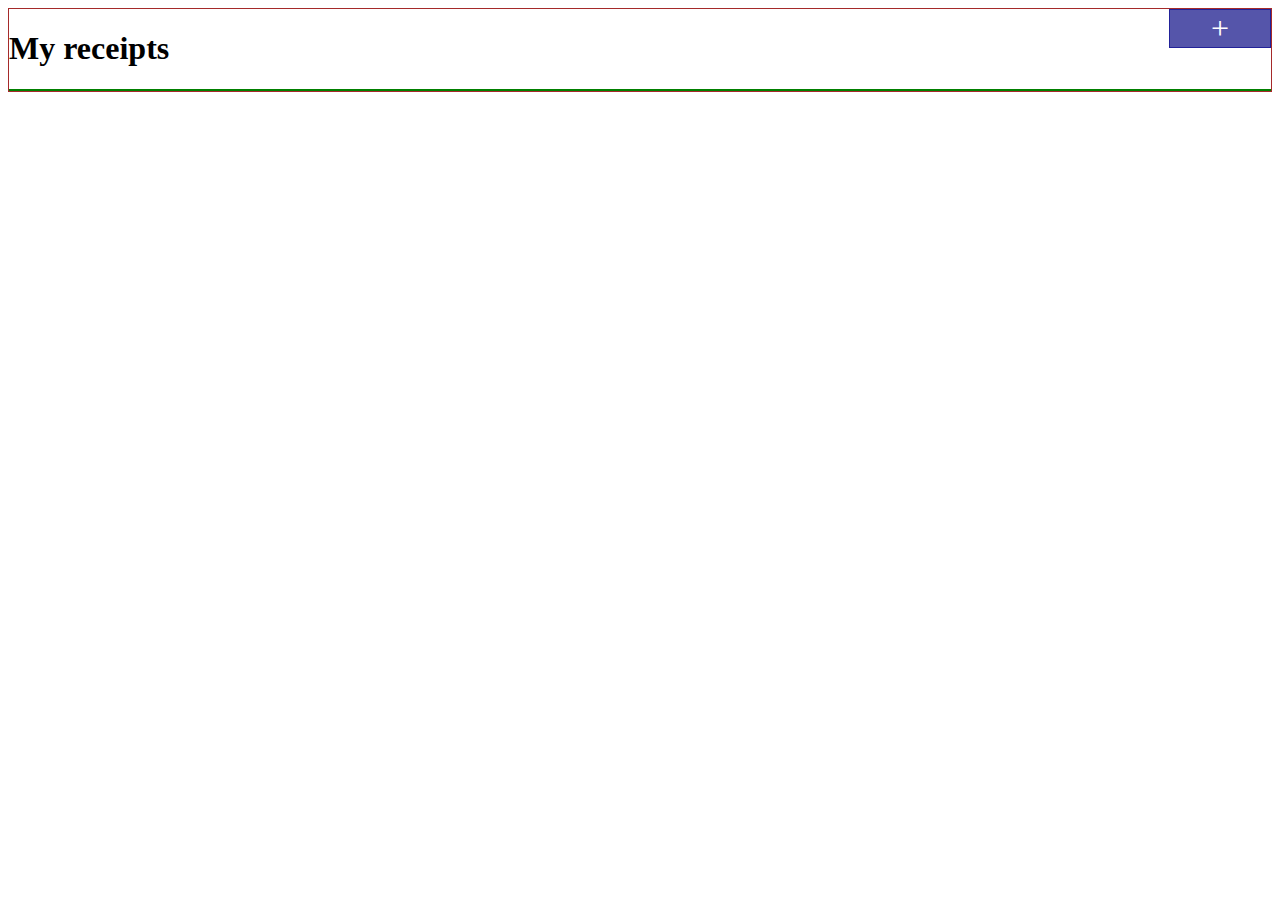
==== src/main/resources/index.html @ 0ed00623 "assignment 3 update" ====
<!DOCTYPE html>
<html>

<head>
    <link rel="stylesheet" href="style.css" />
    <script data-require="jquery@*" data-semver="3.1.1" src="https://ajax.googleapis.com/ajax/libs/jquery/3.1.1/jquery.min.js"></script>
    <style>
        #container {border: 1px solid brown;}
        H1 {float: left;}

        .button{
            background-color:#55A;
            border: 1px solid #229;
            width: 100px;
            float: right;
            font-size: 2em;
            color: white;
            text-align: center;
        }

        #receiptList {
            border: 1px solid green;
            clear: both;
        }

        .receipt {
            background-color: #eee;
            margin-bottom: 5px;
        }

    </style>
    <script>
        // This is the idiomatic way to ensure that JQuery does not
        // execute until the page has loaded
        $(function(){
            const api = ""; // <- do not need a root api URL if this page is served directly by the API

            $.getJSON(api+"/receipts", function(receipts){
                for(var i=0; i < receipts.length; i++) {
                    var receipt = receipts[i];
                    $(`<div class="receipt">${receipt.merchantName}<div><span class="receiptTag">t1</span></div></div>`)
                        .appendTo($("#receiptList"));
                }

            })
        })
    </script>
</head>

<body>
<DIV id="container">
    <h1>My receipts</h1>
    <div class="button">+</div>
    <div id="receiptList">
    </div>
</DIV>
</body>

</html>
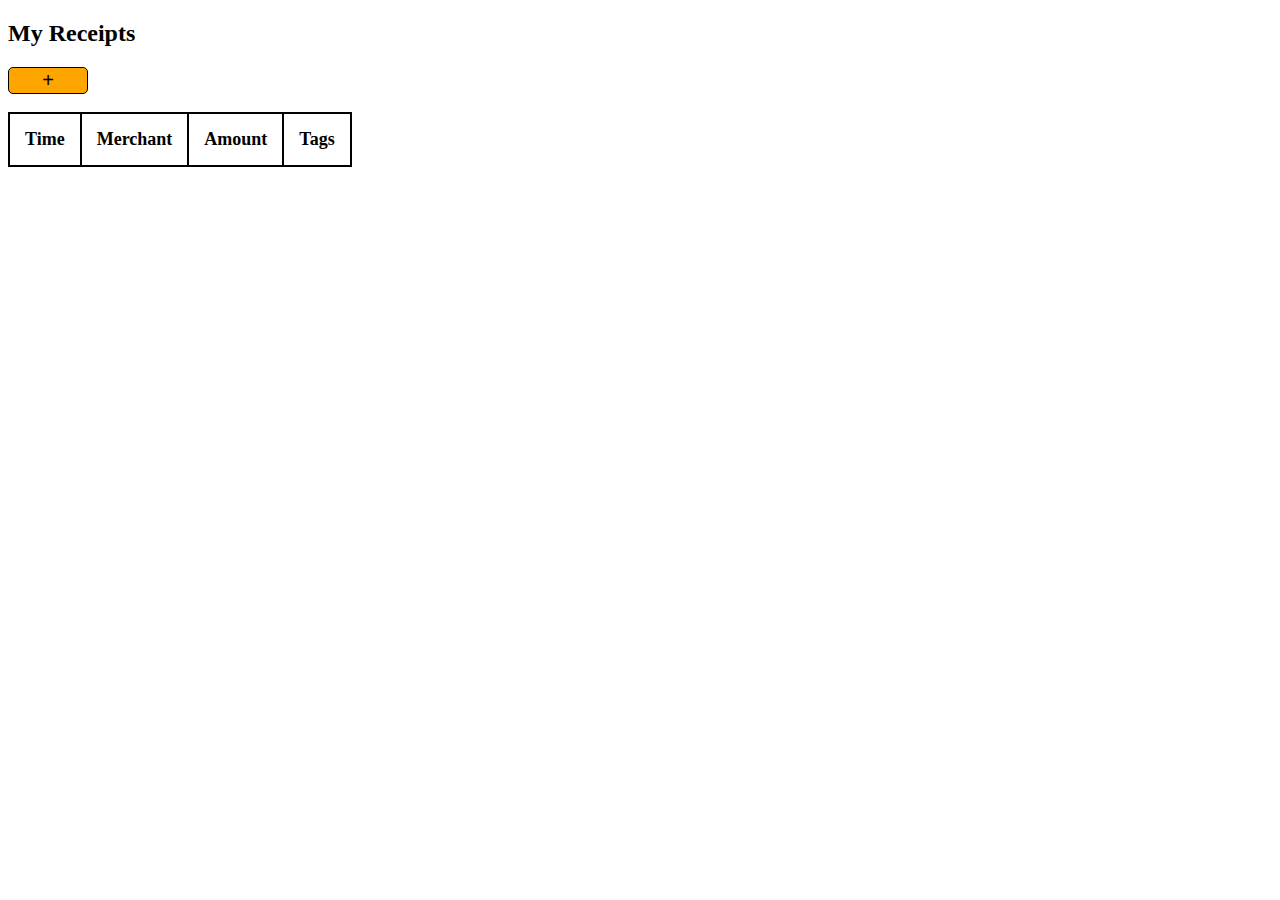
==== commit 7c423337: "Assignment 3" ====
--- a/src/main/resources/index.html
+++ b/src/main/resources/index.html
@@ -1,59 +1,207 @@
 <!DOCTYPE html>
 <html>
-
 <head>
-    <link rel="stylesheet" href="style.css" />
-    <script data-require="jquery@*" data-semver="3.1.1" src="https://ajax.googleapis.com/ajax/libs/jquery/3.1.1/jquery.min.js"></script>
-    <style>
-        #container {border: 1px solid brown;}
-        H1 {float: left;}
-
-        .button{
-            background-color:#55A;
-            border: 1px solid #229;
-            width: 100px;
-            float: right;
-            font-size: 2em;
-            color: white;
-            text-align: center;
-        }
-
-        #receiptList {
-            border: 1px solid green;
-            clear: both;
-        }
-
-        .receipt {
-            background-color: #eee;
-            margin-bottom: 5px;
-        }
-
-    </style>
-    <script>
-        // This is the idiomatic way to ensure that JQuery does not
-        // execute until the page has loaded
-        $(function(){
-            const api = ""; // <- do not need a root api URL if this page is served directly by the API
-
-            $.getJSON(api+"/receipts", function(receipts){
-                for(var i=0; i < receipts.length; i++) {
-                    var receipt = receipts[i];
-                    $(`<div class="receipt">${receipt.merchantName}<div><span class="receiptTag">t1</span></div></div>`)
-                        .appendTo($("#receiptList"));
+	<title>Receipts</title>
+	<style>
+		button{
+			border-radius: 5px;
+			border: 1px solid black;
+			font-size: 20px;
+			-webkit-transition-duration: 0.4s;
+			transition-duration: 0.4s;
+			display: inline-block;
+		}
+
+		button:hover{
+			color: white;
+		}
+
+		#receiptList{
+			border: 1px solid black;
+			display: inline-block;
+
+		}
+
+		.receipt{
+			display: table-row;
+		}
+
+		.receipt-heading{
+			display: table-header-group;
+		}
+
+		.timeh, .merchanth, .amounth, .tagsh, .time, .merchant, .amount, .tags{
+			display: table-cell;
+			padding: 15px;
+			border: 1px solid black;
+			font-size: 18px;
+			font-weight: bold;
+		}
+
+		#add-receipt-form{
+			background-color: orange;
+			width: 20em;
+			border: 1px solid black;
+			margin-bottom: 2em;
+			display: none;
+		}
+
+		#add-receipt{
+			background-color: orange;
+			width: 4em;
+
+		}
+
+		#merchant, #amount{
+			margin-left: 10px;
+		}
+
+		#cancel-receipt, #save-receipt{
+			background-color: #70F7EE;
+		}
+
+		.add-tag, .tag_toggle{
+			margin-bottom: 2px;
+			font-size: 15px;
+			display: block;
+		}
+
+
+	</style>
+	<script src="https://ajax.googleapis.com/ajax/libs/jquery/3.2.1/jquery.min.js"></script>
+	<script>
+        $(document).ready(function(){
+            var deletedTags = JSON.parse(localStorage.getItem("deletedTags"));
+            if(!deletedTags)
+                deletedTags = [];
+
+            var counter = 0;
+            var allTags = [];
+            $.ajax({
+				url: 'http://ec2-18-221-44-86.us-east-2.compute.amazonaws.com:8080/tags',
+				async: false,
+				dataType: 'json',
+				success: function(resultTags){
+				    allTags = resultTags;
+				}
+			});
+            $.getJSON('http://ec2-18-221-44-86.us-east-2.compute.amazonaws.com:8080/receipts', function(receipts){
+                receipts.forEach(function(each){
+                    var receipt = $("<div class='receipt'></div>");
+                    counter++;
+                    receipt.append($("<div class='time'>" + each.created + "</div>"));
+                    receipt.append($("<div class='merchant'>" + each.merchantName + "</div>"));
+                    if(each.value)
+                        receipt.append($("<div class='amount'>" + each.value + "</div>"));
+                    else
+                        receipt.append($("<div class='amount'></div>"));
+                    var tags = $("<div class='tags'></div>");
+                    tags.append($("<button class='add-tag' value='" + counter + "'>Add +</div>"));
+                    allTags.forEach(function(idTag){
+                        if(counter == idTag.receiptId && deletedTags.indexOf(idTag.tag) < 0)
+	                        tags.append($("<button class='tag_toggle'>" + idTag.tag + "</div>"));
+                    });
+                    receipt.append(tags);
+                    $('#receiptList').append(receipt);
+                });
+			});
+
+            $('#add-receipt').click(function(){
+                $('#add-receipt-form').toggle();
+            });
+
+            $('#save-receipt').click(function(){
+                $.ajax({
+                    url: 'http://ec2-18-221-44-86.us-east-2.compute.amazonaws.com:8080/receipts',
+                    type: 'POST',
+					contentType: 'application/json',
+					crossDomain: true,
+					headers: {
+                      'Access-Control-Allow-Origin': '*'
+					},
+                    data: JSON.stringify({
+                        "merchant":  $('#merchant').val(),
+						"amount": $('#amount').val()
+					}),
+                    success: function(result){
+                        var receipt = $("<div class='receipt'></div>");
+                        receipt.append($("<input type='hidden' class='id' value='" + counter + "'/>"));
+                        counter++;
+                        receipt.append($("<div class='time'>" + result.created + "</div>"));
+                        receipt.append($("<div class='merchant'>" + result.merchantName + "</div>"));
+                        if(result.amount)
+                            receipt.append($("<div class='amount'>" + result.value + "</div>"));
+                        else
+                            receipt.append($("<div class='amount'></div>"));
+                        var tags = $("<div class='tags'></div>");
+                        tags.append($("<button class='add-tag' value='" + counter + "'>Add +</div>"));
+                        receipt.append(tags);
+                        $('#receiptList').append(receipt);
+                    }
+                });
+            });
+
+            $('#cancel-receipt').click(function(){
+                $('#merchant').val("");
+                $('#amount').val("");
+                $('#add-receipt-form').hide();
+            });
+
+            $(document).on('click', '.tag_toggle', function(){
+                var currentElement = $(this);
+                $.ajax({
+                    url: 'http://ec2-18-221-44-86.us-east-2.compute.amazonaws.com:8080/tags/' + $(this).text(),
+                    type: 'PUT',
+                    contentType: 'application/json',
+                    data: currentElement.siblings('.add-tag').val(),
+                    success: function(){
+                        deletedTags.push(currentElement.text());
+						localStorage.setItem("deletedTags", JSON.stringify(deletedTags));
+                        currentElement.remove();
+                    }
+                });
+			});
+
+            $(document).on('click', '.add-tag', function(){
+                $(this).parent().append("<input type='text' class='tag_input' required='true'/>");
+                $(this).parent().append("<input type='hidden' value='" + $(this).val() + "'class='receipt-id'/>");
+			});
+
+            $(document).on('keypress', '.tag_input', function(e){
+                var currentElement = $(this);
+                if(e.keyCode == 13){
+                    $.ajax({
+                        url: 'http://ec2-18-221-44-86.us-east-2.compute.amazonaws.com:8080/tags/' + $(this).val(),
+                        type: 'PUT',
+						data: $(this).next().val(),
+                        contentType: 'application/json',
+                        success: function(){
+                            currentElement.parent('.tags').append($("<button class='tag_toggle' value='" + currentElement.val() + "'>" + currentElement.val() + "</button>"));
+                            currentElement.remove();
+                        }
+                    });
                 }
-
-            })
-        })
-    </script>
+			});
+        });
+	</script>
 </head>
-
 <body>
-<DIV id="container">
-    <h1>My receipts</h1>
-    <div class="button">+</div>
-    <div id="receiptList">
-    </div>
-</DIV>
+	<h2>My Receipts</h2>
+	<button id="add-receipt">+</button><br><br>
+	<form name="receipt-form" id="add-receipt-form">
+		<br>
+		<input type="text" id="merchant" placeholder="merchant" required="true"><br><br>
+		<input type="text" id="amount" placeholder="amount"><br><br>
+		<button id="cancel-receipt">Cancel</button>
+		<button id="save-receipt">Save</button>
+	</form>
+	<div id="receiptList">
+		<div class="receipt-heading">
+			<div class="timeh">Time</div>
+			<div class="merchanth">Merchant</div>
+			<div class="amounth">Amount</div>
+			<div class="tagsh">Tags</div>
+		</div>
+	</div>
 </body>
-
-</html>
+</html>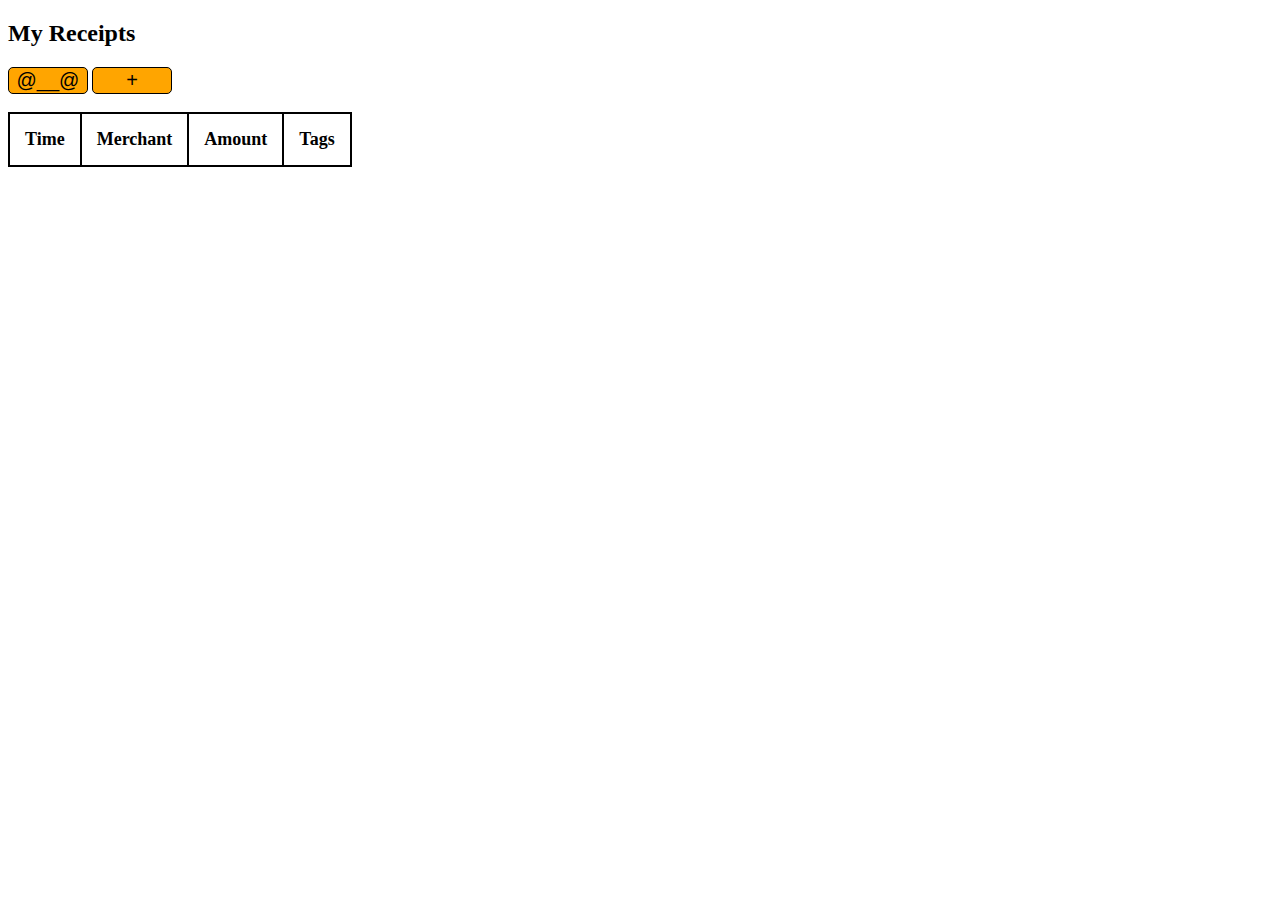
==== commit 7d5ed327: "Updated with working OCR" ====
--- a/src/main/resources/index.html
+++ b/src/main/resources/index.html
@@ -46,7 +46,11 @@
 			display: none;
 		}
 
-		#add-receipt{
+        #post-image-form{
+            display: none;
+        }
+
+		#start-camera, #add-receipt{
 			background-color: orange;
 			width: 4em;
 
@@ -56,7 +60,7 @@
 			margin-left: 10px;
 		}
 
-		#cancel-receipt, #save-receipt{
+		#cancel-receipt, #save-receipt, #take-pic, #take-pic-cancel{
 			background-color: #70F7EE;
 		}
 
@@ -110,19 +114,20 @@
                 $('#add-receipt-form').toggle();
             });
 
+
             $('#save-receipt').click(function(){
                 $.ajax({
                     url: 'http://ec2-18-221-44-86.us-east-2.compute.amazonaws.com:8080/receipts',
                     type: 'POST',
-					contentType: 'application/json',
-					crossDomain: true,
-					headers: {
-                      'Access-Control-Allow-Origin': '*'
-					},
+                    contentType: 'application/json',
+                    crossDomain: true,
+                    headers: {
+                        'Access-Control-Allow-Origin': '*'
+                    },
                     data: JSON.stringify({
                         "merchant":  $('#merchant').val(),
-						"amount": $('#amount').val()
-					}),
+                        "amount": $('#amount').val()
+                    }),
                     success: function(result){
                         var receipt = $("<div class='receipt'></div>");
                         receipt.append($("<input type='hidden' class='id' value='" + counter + "'/>"));
@@ -137,6 +142,9 @@
                         tags.append($("<button class='add-tag' value='" + counter + "'>Add +</div>"));
                         receipt.append(tags);
                         $('#receiptList').append(receipt);
+                    },
+                    error: function(){
+                        console.log("joifejiagjeogjeijgioejigjieoagjoejgeoig");
                     }
                 });
             });
@@ -146,6 +154,79 @@
                 $('#amount').val("");
                 $('#add-receipt-form').hide();
             });
+
+            //Lines 117-137 are from Upstream Remote Repository
+            var imageCapture;
+            var track;
+            function attachMediaStream(mediaStream) {
+                $('video')[0].srcObject = mediaStream;
+                // Saving the track allows us to capture a photo
+                track = mediaStream.getVideoTracks()[0];
+                imageCapture = new ImageCapture(track);
+            }
+
+            $('#start-camera').click(function(){
+                $('#post-image-form').toggle();
+
+                navigator.mediaDevices.getUserMedia({video: {facingMode: {exact: "environment"}}})
+                .then(attachMediaStream)
+                .catch(function() {
+                    navigator.mediaDevices.getUserMedia({video: true})
+                        .then(attachMediaStream)
+                        .catch(function() {
+                            console.log('could not turn on');
+                        });
+                });
+            });
+			//Code from Remote Upstream Repository
+            $('#take-pic').click(function(){
+				// create a CANVAS element that is same size as the image
+                imageCapture.grabFrame()
+                    //.then( => {createImageBitmap(blob)})
+            		.then(img => {
+                    	const canvas = document.createElement('canvas');
+                		canvas.width = img.width;
+                		canvas.height = img.height;
+                		canvas.getContext('2d').drawImage(img, 0, 0);
+                		//$(this).append(canvas);
+                		const base64EncodedImageData = canvas.toDataURL('image/png').split(',')[1];
+                	$.ajax({
+                    	url: "/images",
+                    	type: "POST",
+                    	data: base64EncodedImageData,
+                    	contentType: "text/plain",
+                    	success: function() {
+                    	    console.log("succeeded");
+						}
+                	})
+                        .then(response => {
+                            var merch = response["merchantName"];
+                            var am = response["amount"];
+                            $('#add-receipt-form').show();
+                            $('#merchant').val(merch);
+                            $('#amount').val(am);
+                            //$('video').after(`<div>got response: <pre>${JSON.stringify(response)}</pre></div>`);
+                        })
+                        .always(() => console.log('request complete'));
+            	});
+			});
+
+            $('#take-pic-cancel').click(function(){
+                navigator.mediaDevices.getUserMedia({video: {facingMode: {exact: "environment"}}})
+                    .then(endVid)
+                    .catch(function() {
+                        navigator.mediaDevices.getUserMedia({video: true})
+                            .then(endVid)
+                            .catch(function() {
+                                console.log('could not turn off');
+                            });
+                    });
+               $('#post-image-form').hide();
+			});
+
+            function endVid(mediaStream){
+				track.stop();
+			}
 
             $(document).on('click', '.tag_toggle', function(){
                 var currentElement = $(this);
@@ -187,7 +268,16 @@
 </head>
 <body>
 	<h2>My Receipts</h2>
+    <button id="start-camera">@__@</button>
 	<button id="add-receipt">+</button><br><br>
+    <div id="post-image-form">
+    <br>
+		<button id="take-pic">Take a Pic</button>
+		<button id="take-pic-cancel">Cancel Pic</button>
+		<br>
+    <video autoplay></video><br>
+    <br>
+    </div>
 	<form name="receipt-form" id="add-receipt-form">
 		<br>
 		<input type="text" id="merchant" placeholder="merchant" required="true"><br><br>
